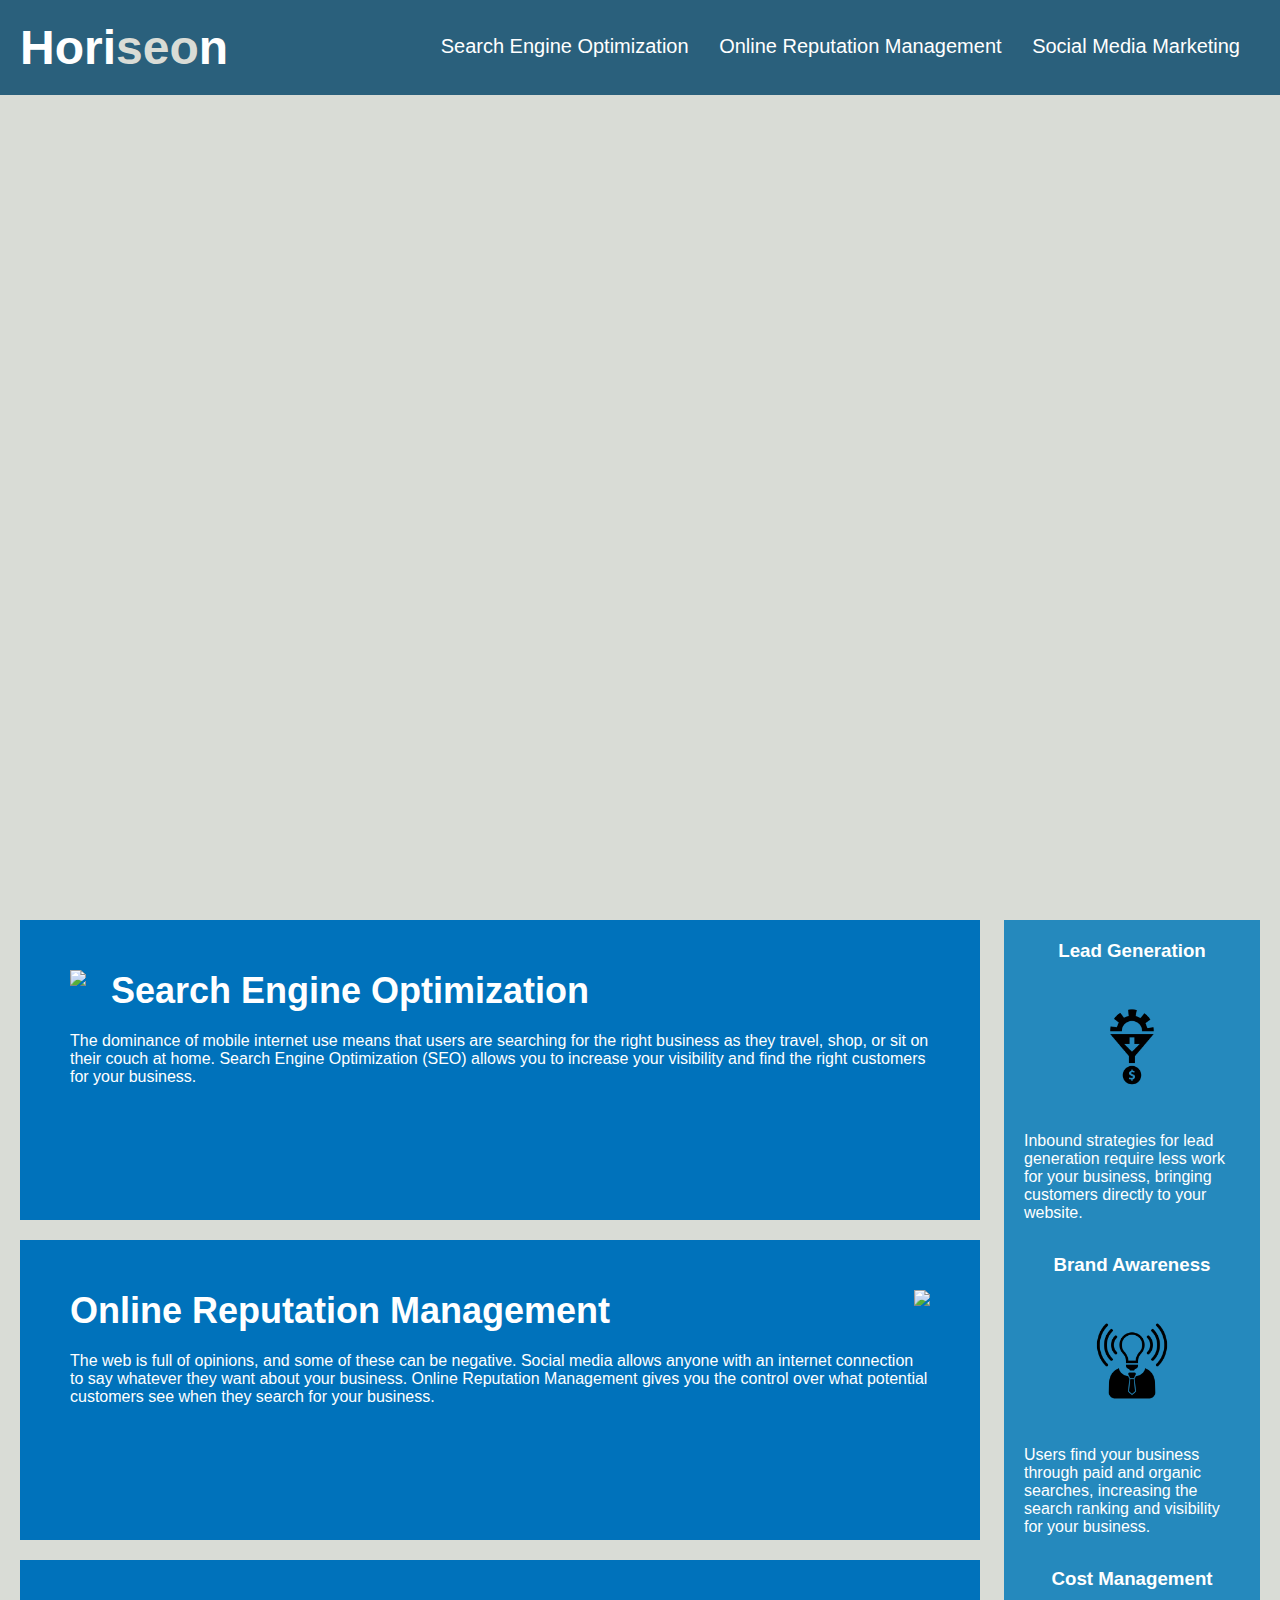
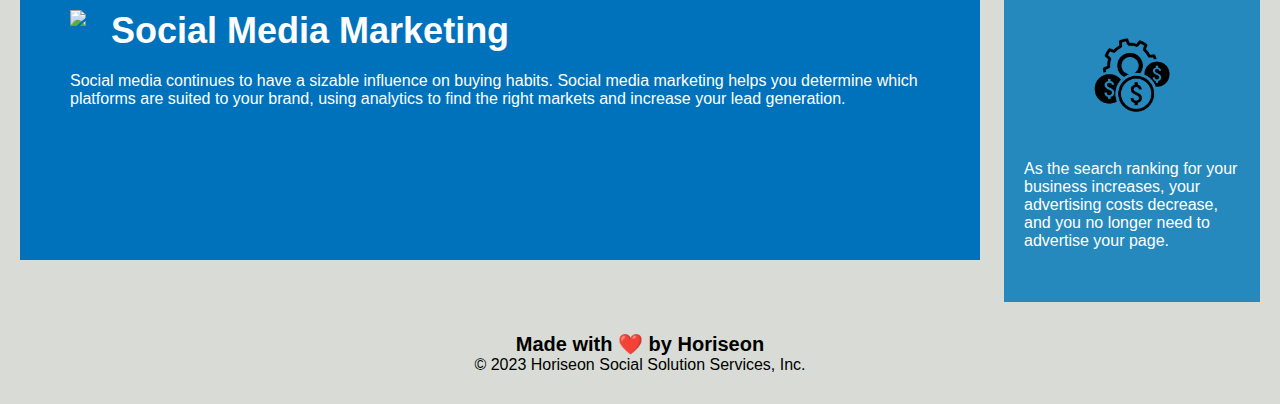
==== urban-octo-telegram/Develop/index.html @ 95bd2d1d "Added starter code" ====
<!DOCTYPE html>
<html lang="en-us">

<head>
    <meta charset="UTF-8" />
    <link rel="stylesheet" href="./assets/css/style.css">
    <title>website</title>
</head>

<body>
    <div class="header">
        <h1>Hori<span class="seo">seo</span>n</h1>
        <div>
            <ul>
                <li>
                    <a href="#search-engine-optimization">Search Engine Optimization</a>
                </li>
                <li>
                    <a href="#online-reputation-management">Online Reputation Management</a>
                </li>
                <li>
                    <a href="#social-media-marketing">Social Media Marketing</a>
                </li>
            </ul>
        </div>
    </div>
    <div class="hero"></div>
    <div class="content">
        <div class="search-engine-optimization">
            <img src="./assets/images/search-engine-optimization.jpg" class="float-left" />
            <h2>Search Engine Optimization</h2>
            <p>
                The dominance of mobile internet use means that users are searching for the right business as they travel, shop, or sit on their couch at home. Search Engine Optimization (SEO) allows you to increase your visibility and find the right customers for your business.
            </p>
        </div>
        <div id="online-reputation-management" class="online-reputation-management">
            <img src="./assets/images/online-reputation-management.jpg" class="float-right" />
            <h2>Online Reputation Management</h2>
            <p>
                The web is full of opinions, and some of these can be negative. Social media allows anyone with an internet connection to say whatever they want about your business. Online Reputation Management gives you the control over what potential customers see when they search for your business.
            </p>
        </div>
        <div id="social-media-marketing" class="social-media-marketing">
            <img src="./assets/images/social-media-marketing.jpg" class="float-left" />
            <h2>Social Media Marketing</h2>
            <p>
                Social media continues to have a sizable influence on buying habits. Social media marketing helps you determine which platforms are suited to your brand, using analytics to find the right markets and increase your lead generation.
            </p>
        </div>
    </div>
    <div class="benefits">
        <div class="benefit-lead">
            <h3>Lead Generation</h3>
            <img src="./assets/images/lead-generation.png" />
            <p>
                Inbound strategies for lead generation require less work for your business, bringing customers directly to your website.
            </p>
        </div>
        <div class="benefit-brand">
            <h3>Brand Awareness</h3>
            <img src="./assets/images/brand-awareness.png" />
            <p>
                Users find your business through paid and organic searches, increasing the search ranking and visibility for your business.
            </p>
        </div>
        <div class="benefit-cost">
            <h3>Cost Management</h3>
            <img src="./assets/images/cost-management.png"></img>
            <p>
                As the search ranking for your business increases, your advertising costs decrease, and you no longer need to advertise your page.
            </p>
        </div>
    </div>
    <div class="footer">
        <h2>Made with ❤️️ by Horiseon</h2>
        <p>
            &copy; 2023 Horiseon Social Solution Services, Inc.
        </p>
    </div>
</body>

</html>
---- urban-octo-telegram/Develop/assets/css/style.css ----
* {
    box-sizing: border-box;
    padding: 0;
    margin: 0;
}

body {
    background-color: #d9dcd6;
}

.header {
    padding: 20px;
    font-family: 'Trebuchet MS', 'Lucida Sans Unicode', 'Lucida Grande', 'Lucida Sans', Arial, sans-serif;
    background-color: #2a607c;
    color: #ffffff;
}

.header h1 {
    display: inline-block;
    font-size: 48px;
}

.header h1 .seo {
    color: #d9dcd6;
}

.header div {
    padding-top: 15px;
    margin-right: 20px;
    float: right;
    font-family: 'Gill Sans', 'Gill Sans MT', Calibri, 'Trebuchet MS', sans-serif;
    font-size: 20px;
}

.header div ul {
    list-style-type: none;
}

.header div ul li {
    display: inline-block;
    margin-left: 25px;
}

a {
    color: #ffffff;
    text-decoration: none;
}

p {
    font-size: 16px;
}

.hero {
    height: 800px;
    width: 100%;
    margin-bottom: 25px;
    background-image: url("../images/digital-marketing-meeting.jpg");
    background-size: cover;
    background-position: center;
}

.float-left {
    float: left;
    margin-right: 25px;
}

.float-right {
    float: right;
    margin-left: 25px;
}

.content {
    width: 75%;
    display: inline-block;
    margin-left: 20px;
}

.benefits {
    margin-right: 20px;
    padding: 20px;
    clear: both;
    float: right;
    width: 20%;
    height: 100%;
    font-family: 'Gill Sans', 'Gill Sans MT', Calibri, 'Trebuchet MS', sans-serif;
    background-color: #2589bd;
}

.benefit-lead {
    margin-bottom: 32px;
    color: #ffffff;
}

.benefit-brand {
    margin-bottom: 32px;
    color: #ffffff;
}

.benefit-cost {
    margin-bottom: 32px;
    color: #ffffff;
}

.benefit-lead h3 {
    margin-bottom: 10px;
    text-align: center;
}

.benefit-brand h3 {
    margin-bottom: 10px;
    text-align: center;
}

.benefit-cost h3 {
    margin-bottom: 10px;
    text-align: center;
}

.benefit-lead img {
    display: block;
    margin: 10px auto;
    max-width: 150px;
}

.benefit-brand img {
    display: block;
    margin: 10px auto;
    max-width: 150px;
}

.benefit-cost img {
    display: block;
    margin: 10px auto;
    max-width: 150px;
}

.search-engine-optimization {
    margin-bottom: 20px;
    padding: 50px;
    height: 300px;
    font-family: 'Gill Sans', 'Gill Sans MT', Calibri, 'Trebuchet MS', sans-serif;
    background-color: #0072bb;
    color: #ffffff;
}

.online-reputation-management {
    margin-bottom: 20px;
    padding: 50px;
    height: 300px;
    font-family: 'Gill Sans', 'Gill Sans MT', Calibri, 'Trebuchet MS', sans-serif;
    background-color: #0072bb;
    color: #ffffff;
}

.social-media-marketing {
    margin-bottom: 20px;
    padding: 50px;
    height: 300px;
    font-family: 'Gill Sans', 'Gill Sans MT', Calibri, 'Trebuchet MS', sans-serif;
    background-color: #0072bb;
    color: #ffffff;
}

.search-engine-optimization img {
    max-height: 200px;
}

.online-reputation-management img {
    max-height: 200px;
}

.social-media-marketing img {
    max-height: 200px;
}

.search-engine-optimization h2 {
    margin-bottom: 20px;
    font-size: 36px;
}

.online-reputation-management h2 {
    margin-bottom: 20px;
    font-size: 36px;
}

.social-media-marketing h2 {
    margin-bottom: 20px;
    font-size: 36px;
}

.footer {
    padding: 30px;
    clear: both;
    font-family: 'Trebuchet MS', 'Lucida Sans Unicode', 'Lucida Grande', 'Lucida Sans', Arial, sans-serif;
    text-align: center;
}

.footer h2 {
    font-size: 20px;
}
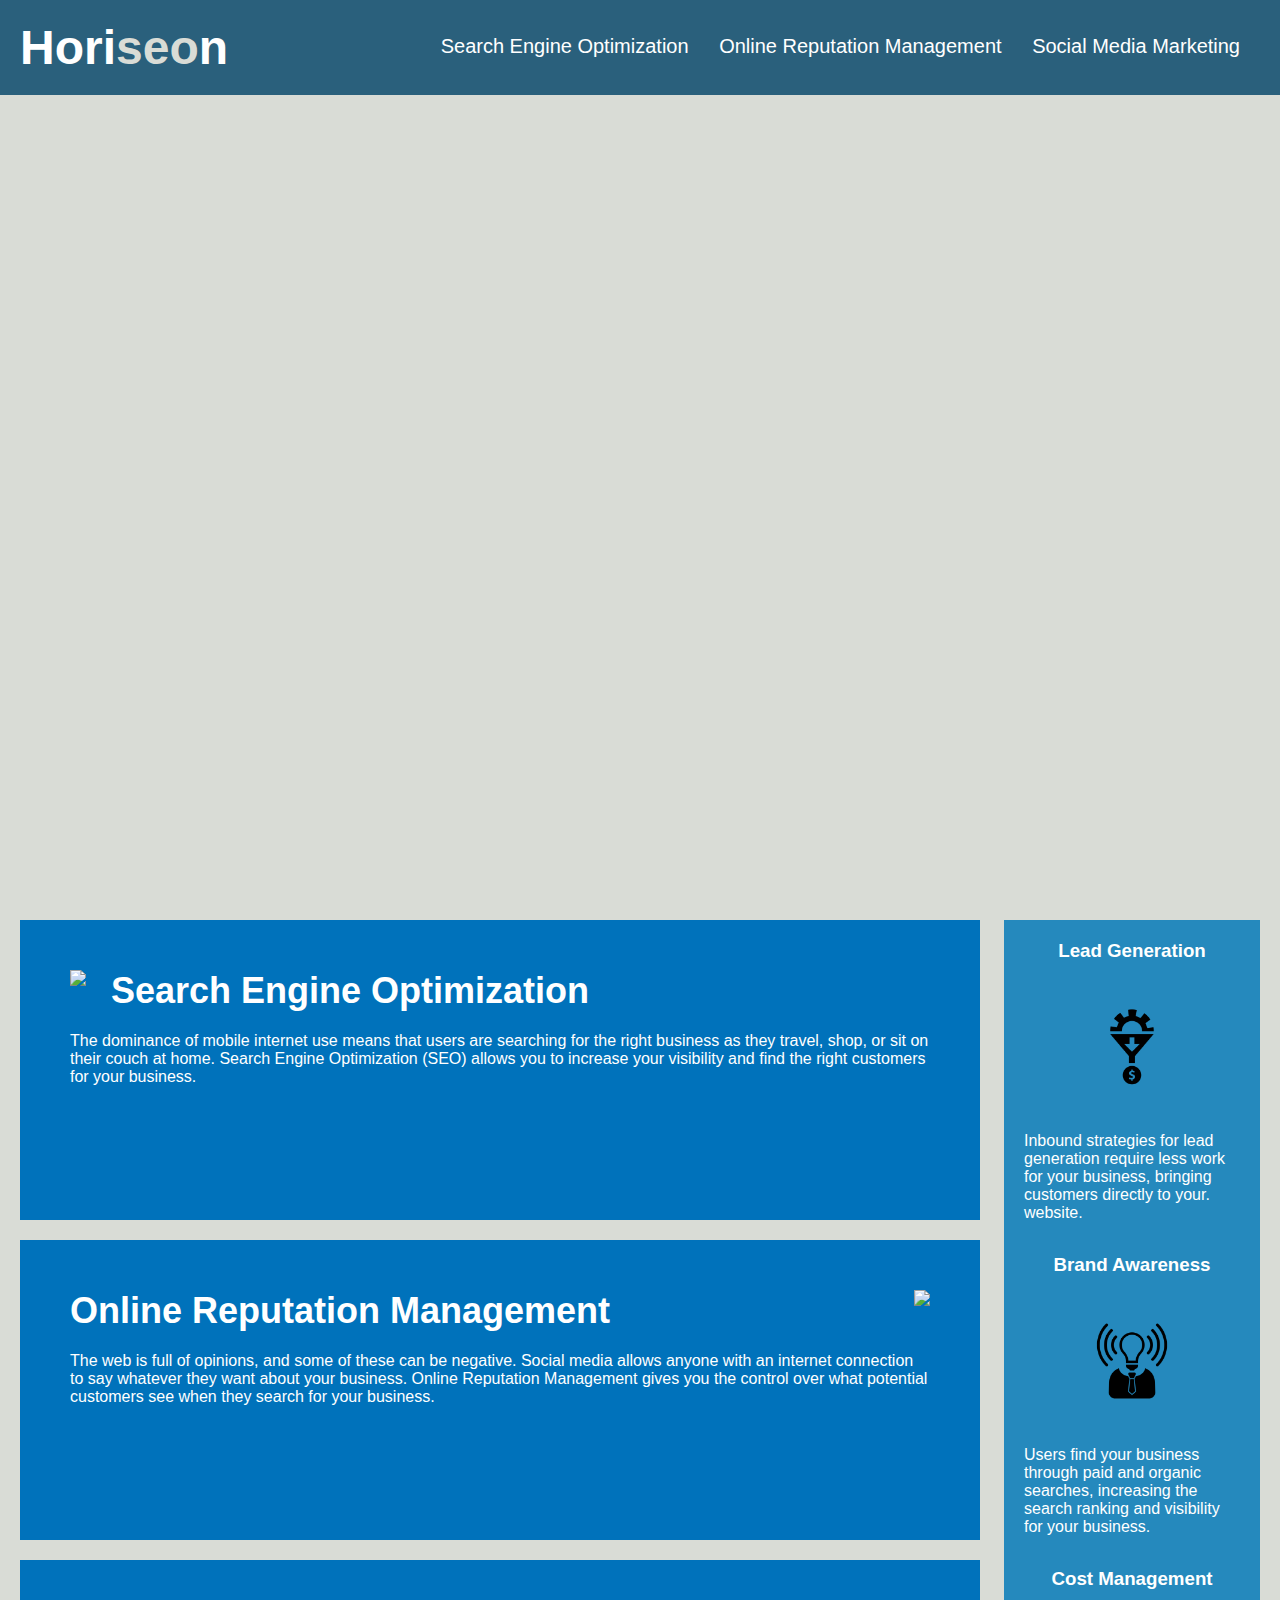
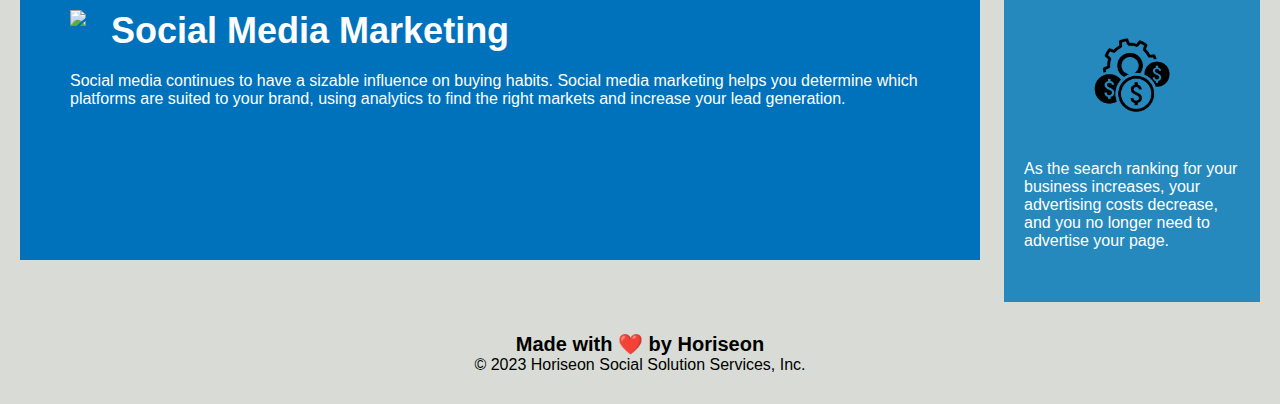
==== commit 50f08887: "testing by adding a period" ====
--- a/urban-octo-telegram/Develop/index.html
+++ b/urban-octo-telegram/Develop/index.html
@@ -53,7 +53,7 @@
             <h3>Lead Generation</h3>
             <img src="./assets/images/lead-generation.png" />
             <p>
-                Inbound strategies for lead generation require less work for your business, bringing customers directly to your website.
+                Inbound strategies for lead generation require less work for your business, bringing customers directly to your. website.
             </p>
         </div>
         <div class="benefit-brand">
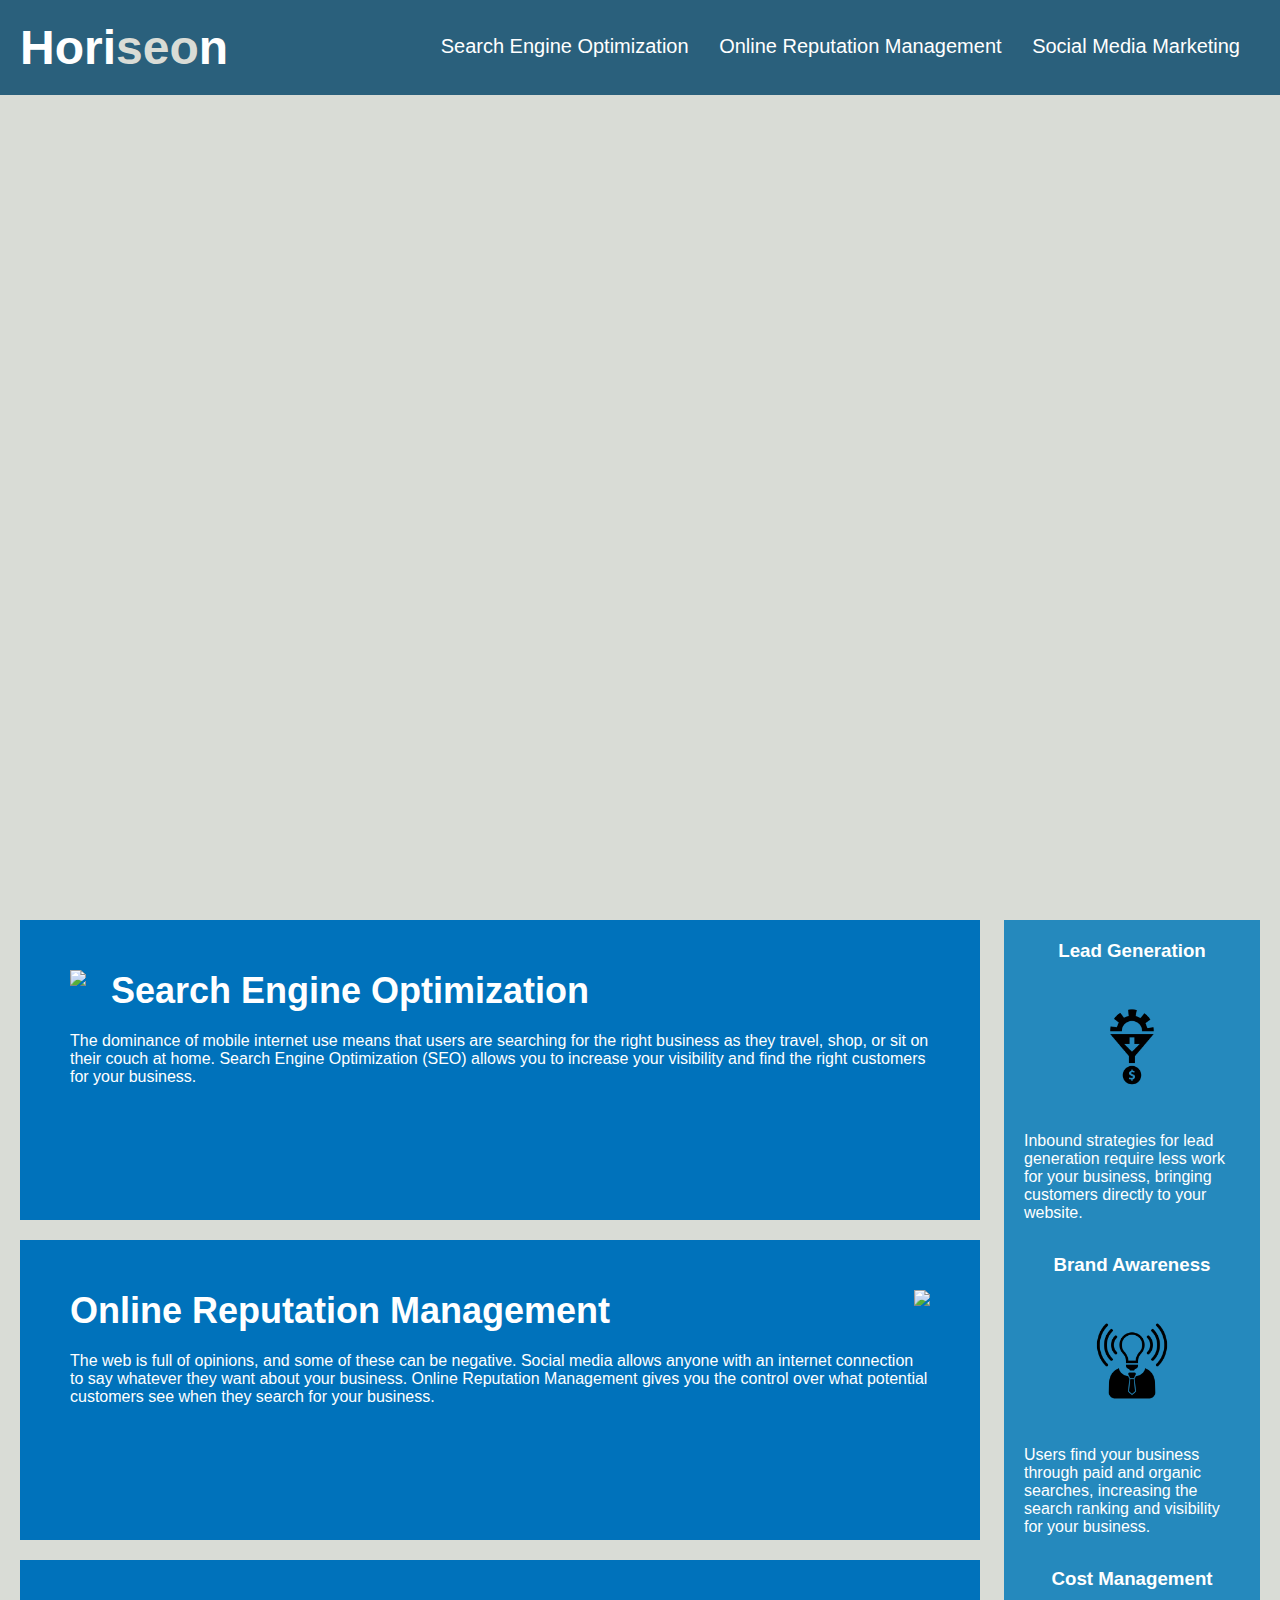
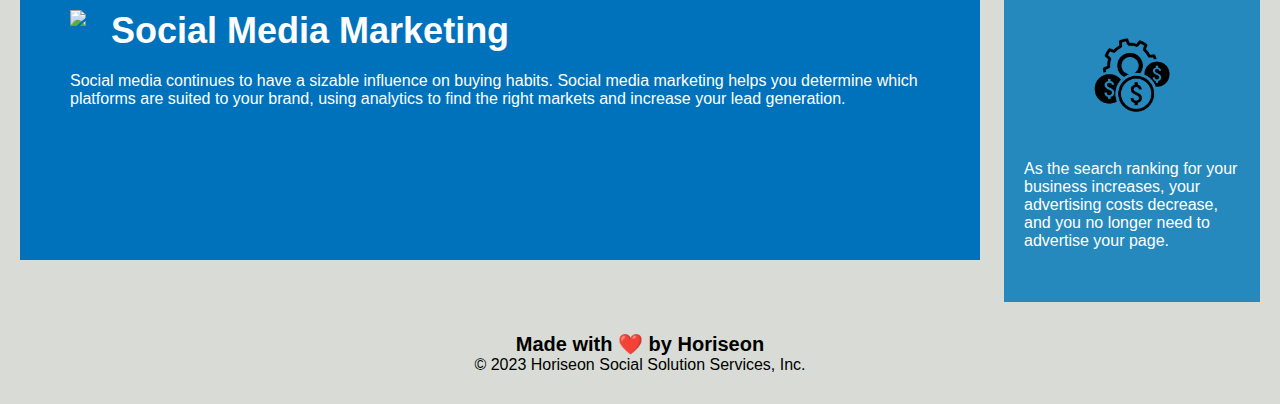
==== commit 4caea360: "undid unneccessary period" ====
--- a/urban-octo-telegram/Develop/index.html
+++ b/urban-octo-telegram/Develop/index.html
@@ -53,7 +53,7 @@
             <h3>Lead Generation</h3>
             <img src="./assets/images/lead-generation.png" />
             <p>
-                Inbound strategies for lead generation require less work for your business, bringing customers directly to your. website.
+                Inbound strategies for lead generation require less work for your business, bringing customers directly to your website.
             </p>
         </div>
         <div class="benefit-brand">
